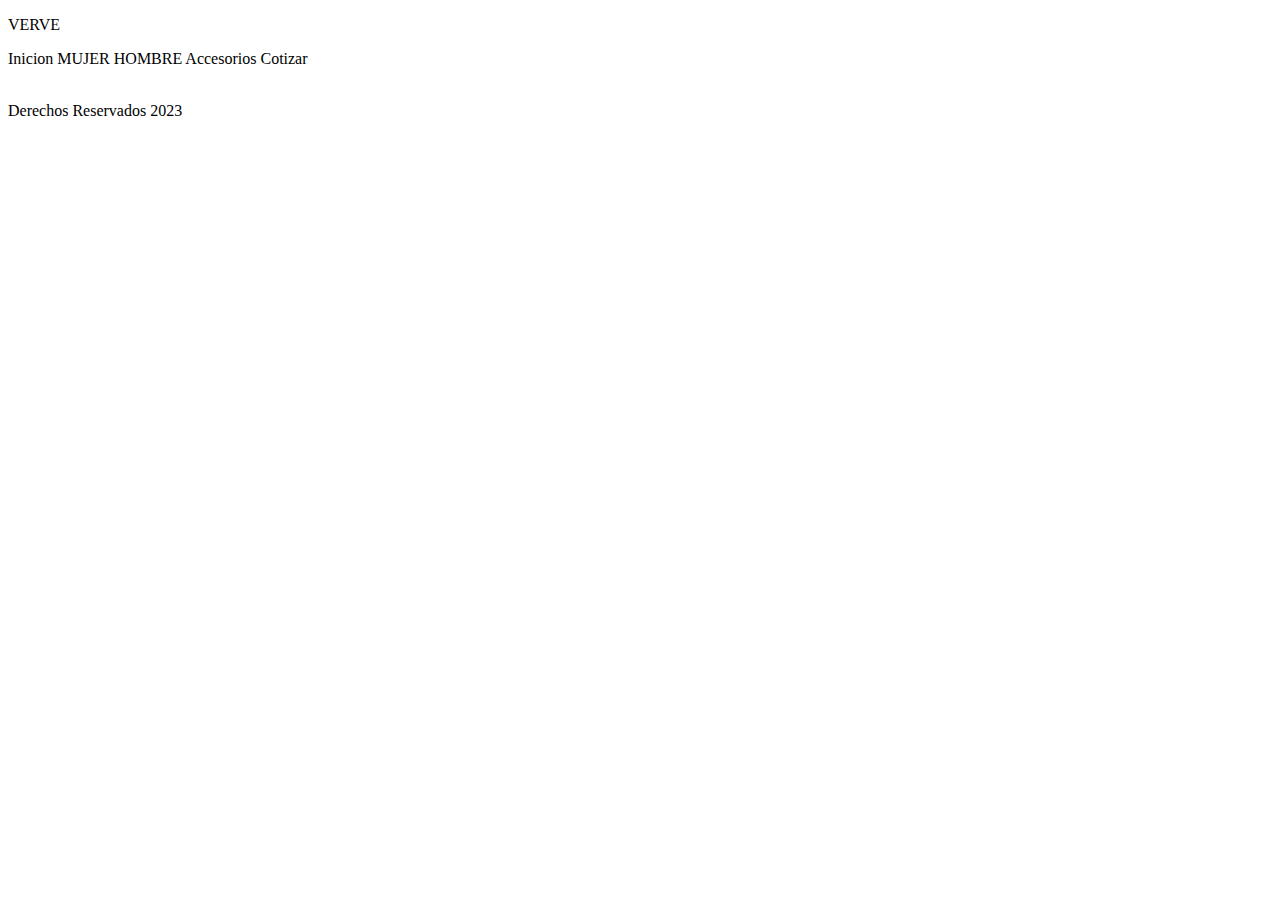
==== tarea2/homepage.html @ cf870594 "Add files via upload" ====
<!DOCTYPE html>
<html lang="en">

<head>
    <meta charset="UTF-8">
    <meta name="viewport" content="width=device-width, initial-scale=1.0">
    <link href="images/verve-logo.png" rel="icon">
    <link href="https://cdn.jsdelivr.net/npm/bootstrap@5.3.1/dist/css/bootstrap.min.css" rel="stylesheet"
        integrity="sha384-4bw+/aepP/YC94hEpVNVgiZdgIC5+VKNBQNGCHeKRQN+PtmoHDEXuppvnDJzQIu9" crossorigin="anonymous">
    <link rel="stylesheet" href="/css/homepage.css">
    <link rel="preconnect" href="https://fonts.googleapis.com">
    <link rel="preconnect" href="https://fonts.gstatic.com" crossorigin>
    <link href="https://fonts.googleapis.com/css2?family=Bebas+Neue&display=swap" rel="stylesheet">
    <link rel="preconnect" href="https://fonts.googleapis.com">
    <link rel="preconnect" href="https://fonts.gstatic.com" crossorigin>
    <link href="https://fonts.googleapis.com/css2?family=Bebas+Neue&family=Roboto&display=swap" rel="stylesheet">
    <script src="sweetalert2.all.min.js"></script>
    <title>VERVE</title>

</head>

<body>
    <header></header>
    <nav class="container-fluid ">
        <p class="text-center text-white display-4">VERVE</p>
        <div class="container ">
            <div class="container-fluid text-center">
                <a class="text-center p-4 text-white display-6">Inicion
                </a>
                <a class="text-center p-4 text-white display-6">MUJER
                </a>
                <a class="text-center p-4 text-white display-6">HOMBRE
                </a>
                <a class="text-center p-4 text-white display-6">Accesorios
                </a>
                <a class="text-center p-4  text-white display-6">Cotizar
                </a>
            </div>
        </div>
    </nav>

    <section>
        <div>
            <br>
        </div>
    </section>


    <footer class="text-center container-fluid">
        <p class="text-center text-white">Derechos Reservados 2023</p>
    </footer>
</body>

</html>
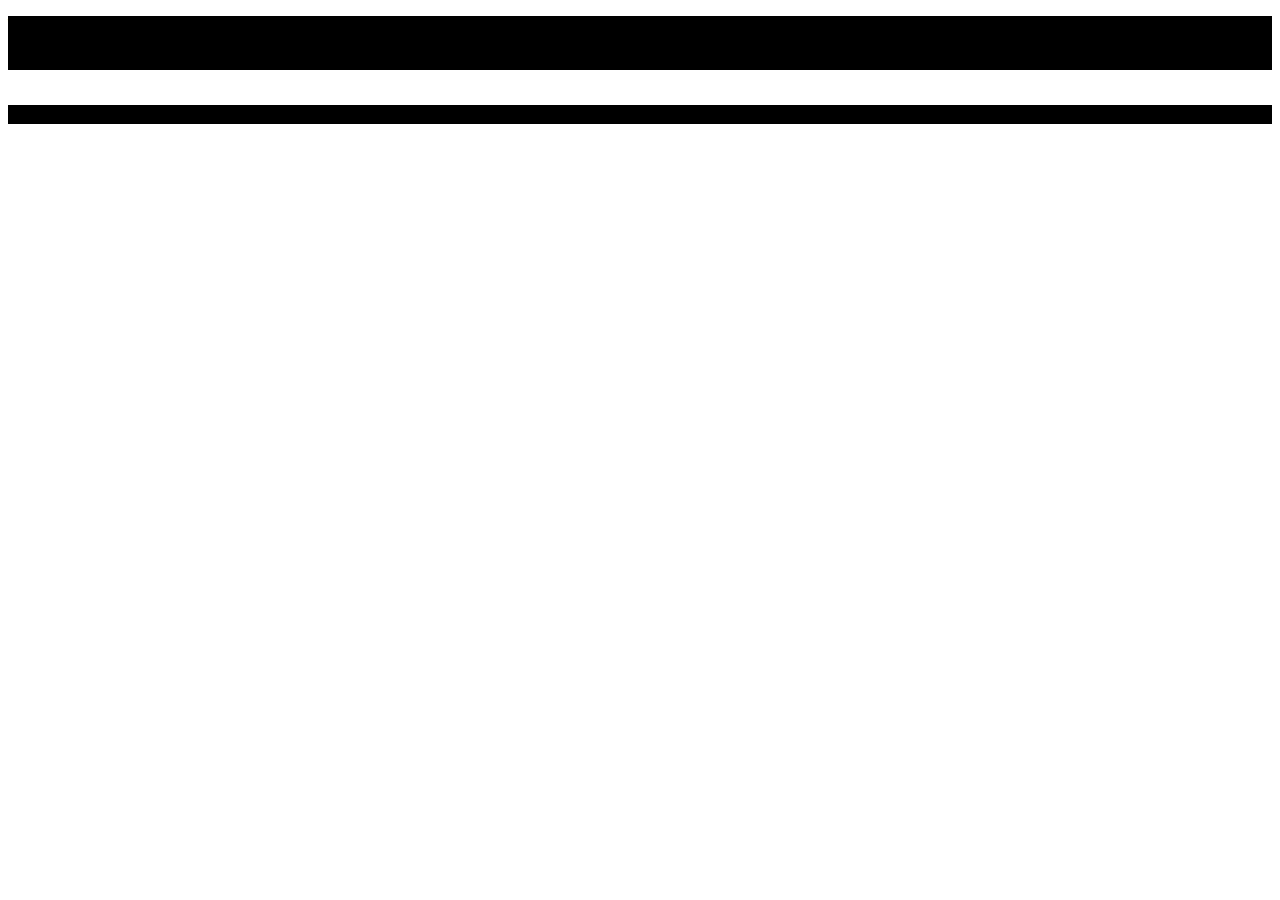
==== commit cea6072c: "Add files via upload" ====
--- a/tarea2/homepage.html
+++ b/tarea2/homepage.html
@@ -4,10 +4,10 @@
 <head>
     <meta charset="UTF-8">
     <meta name="viewport" content="width=device-width, initial-scale=1.0">
-    <link href="images/verve-logo.png" rel="icon">
+    <link href="../images/verve-logo.png" rel="icon">
     <link href="https://cdn.jsdelivr.net/npm/bootstrap@5.3.1/dist/css/bootstrap.min.css" rel="stylesheet"
         integrity="sha384-4bw+/aepP/YC94hEpVNVgiZdgIC5+VKNBQNGCHeKRQN+PtmoHDEXuppvnDJzQIu9" crossorigin="anonymous">
-    <link rel="stylesheet" href="/css/homepage.css">
+    <link rel="stylesheet" href="./css/homepage.css">
     <link rel="preconnect" href="https://fonts.googleapis.com">
     <link rel="preconnect" href="https://fonts.gstatic.com" crossorigin>
     <link href="https://fonts.googleapis.com/css2?family=Bebas+Neue&display=swap" rel="stylesheet">
@@ -25,7 +25,7 @@
         <p class="text-center text-white display-4">VERVE</p>
         <div class="container ">
             <div class="container-fluid text-center">
-                <a class="text-center p-4 text-white display-6">Inicion
+                <a class="text-center p-4 text-white display-6">Inicio
                 </a>
                 <a class="text-center p-4 text-white display-6">MUJER
                 </a>
--- a/tarea2/css/homepage.css
+++ b/tarea2/css/homepage.css
@@ -0,0 +1,19 @@
+body{
+    font-family: 'Bebas Neue', sans-serif;
+}
+
+nav{
+    background-color: black;
+}
+
+a{
+    text-decoration: none;
+}
+
+a:hover{
+    text-decoration: underline;
+}
+
+footer{
+    background-color: black;
+}